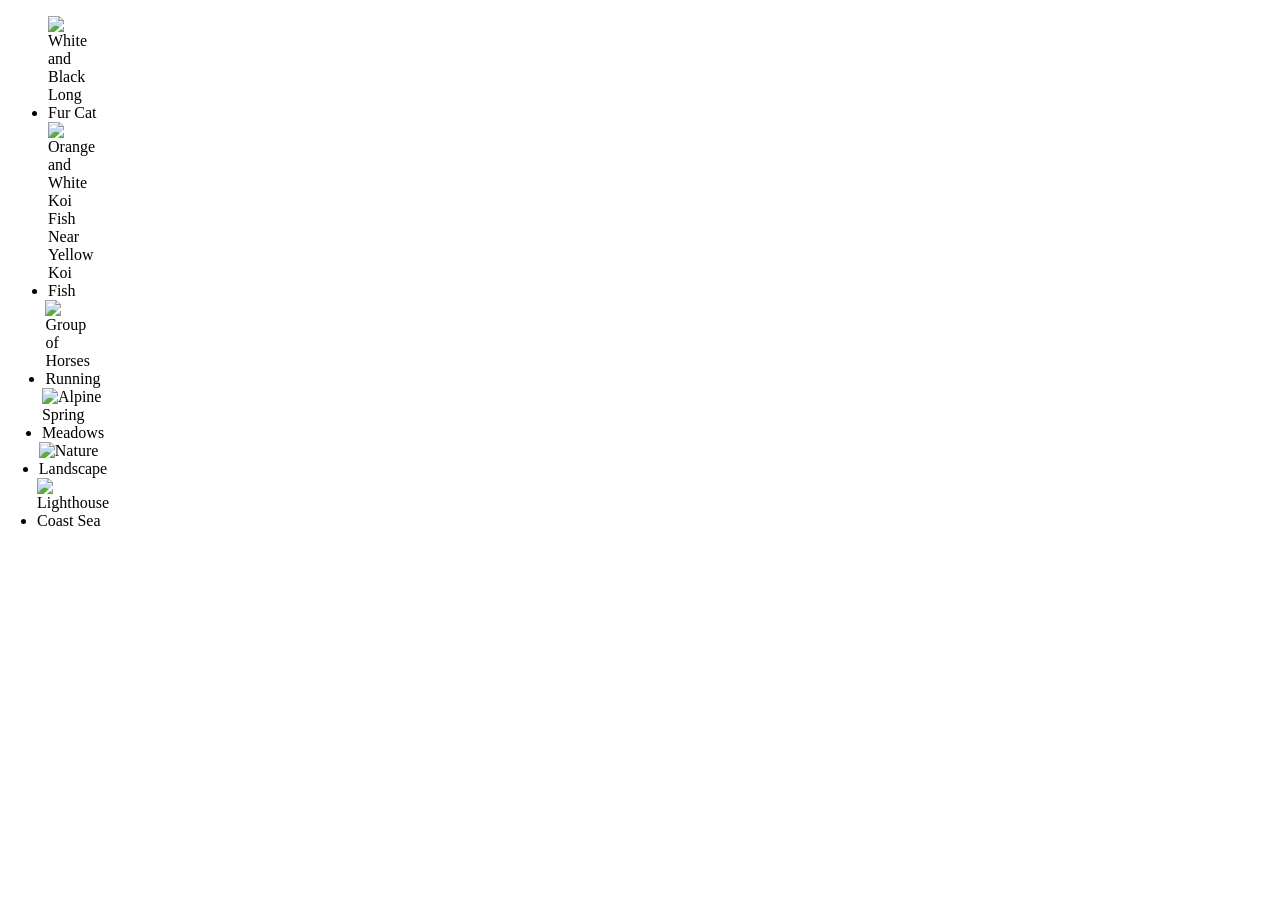
==== task-2.html @ 413b0c1d "correction" ====
<!DOCTYPE html>
<html lang="en">
<head>
    <meta charset="UTF-8">
    <meta name="viewport" content="width=device-width, initial-scale=1.0">
    <title>Document</title>
    <link rel="stylesheet" href="./css/common.css" />
</head>
<body>

    <ul class="gallery"></ul>

<script src="./js/task-2.js"></script>
</body>
</html>
---- css/common.css ----
.gallery
{
    display: flex;
    justify-content: center;
    align-items: center;
    flex-wrap: wrap;
    width: 50px;
}
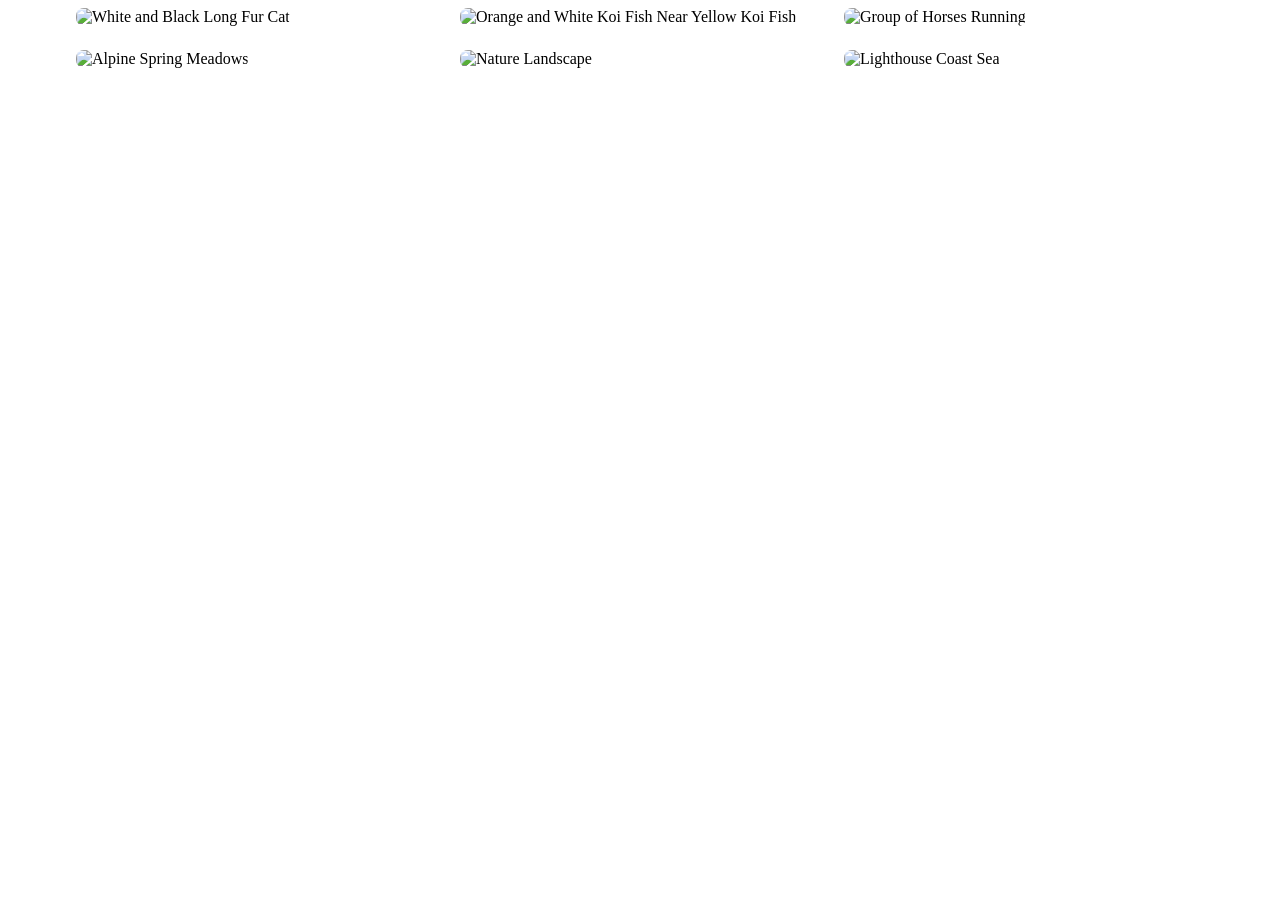
==== commit 9e2f18a4: "Add task-2 files and js folder" ====
--- a/task-2.html
+++ b/task-2.html
@@ -10,6 +10,6 @@
 
     <ul class="gallery"></ul>
 
-<script src="./js/task-2.js"></script>
+<script src="./js/task-2.js" type="module"></script>
 </body>
 </html>
--- a/css/common.css
+++ b/css/common.css
@@ -1,8 +1,21 @@
-.gallery
-{
-    display: flex;
-    justify-content: center;
-    align-items: center;
-    flex-wrap: wrap;
-    width: 50px;
+.gallery {
+  display: flex;
+  flex-wrap: wrap;
+  gap: 24px;
+  justify-content: center;
+  align-items: center;
+  list-style: none;
+  padding: 0;
+  margin: 0 auto;
+  max-width: 1128px;
+}
+
+.gallery-item {
+  width: calc((100% - 48px) / 3);
+}
+
+.gallery-img {
+  width: 100%;
+  height: 300px;
+  border-radius: 8px;
 }
